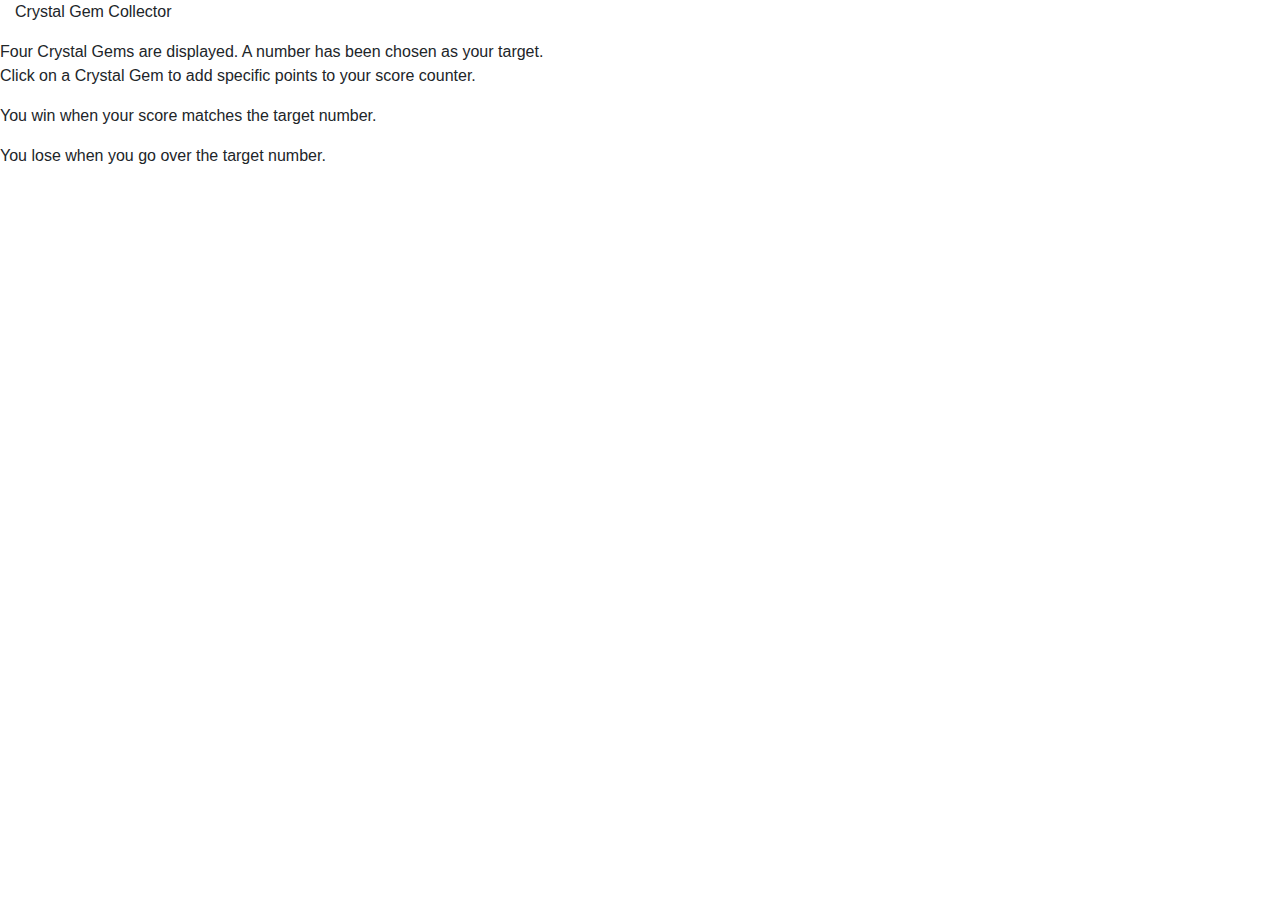
==== index.html @ 63d9b198 "basic html and instructions added" ====
<!DOCTYPE html>
<html lang="en-US">

<head>
    <meta charset="utf-8" name="viewport" content="width=device-width">
    </meta>
    <link rel="stylesheet" type="text/css" href="assets/css/reset.css" />
    <link rel="stylesheet" type="text/css" href="assets/css/style.css" />
    <link href="https://fonts.googleapis.com/css?family=Aclonica&display=swap" rel="stylesheet">
    <link rel="stylesheet" href="https://stackpath.bootstrapcdn.com/bootstrap/4.3.1/css/bootstrap.min.css"
        integrity="sha384-ggOyR0iXCbMQv3Xipma34MD+dH/1fQ784/j6cY/iJTQUOhcWr7x9JvoRxT2MZw1T" crossorigin="anonymous">
        <meta charset="utf-8">
        <meta http-equiv="X-UA-Compatible" content="IE=edge">

        <title>Crystals Collector Game</title>

        <div class="wrapper">
            <div class="container-fluid">Crystal Gem Collector</div>
        </div>
        <div class="wrapper" id="instructions">
            <p></p>Four Crystal Gems are displayed. A number has been chosen as your target. 
            <p>Click on a Crystal Gem to add specific points to your score counter. </p>
            <p>You win when your score matches the target number.</p> 
            <p>You lose when you go over the target number.</p>
        </div>
    </head>
    <body>
       
        
        <script src="assets/javascript/game.js"></script>
    </body>
</html>
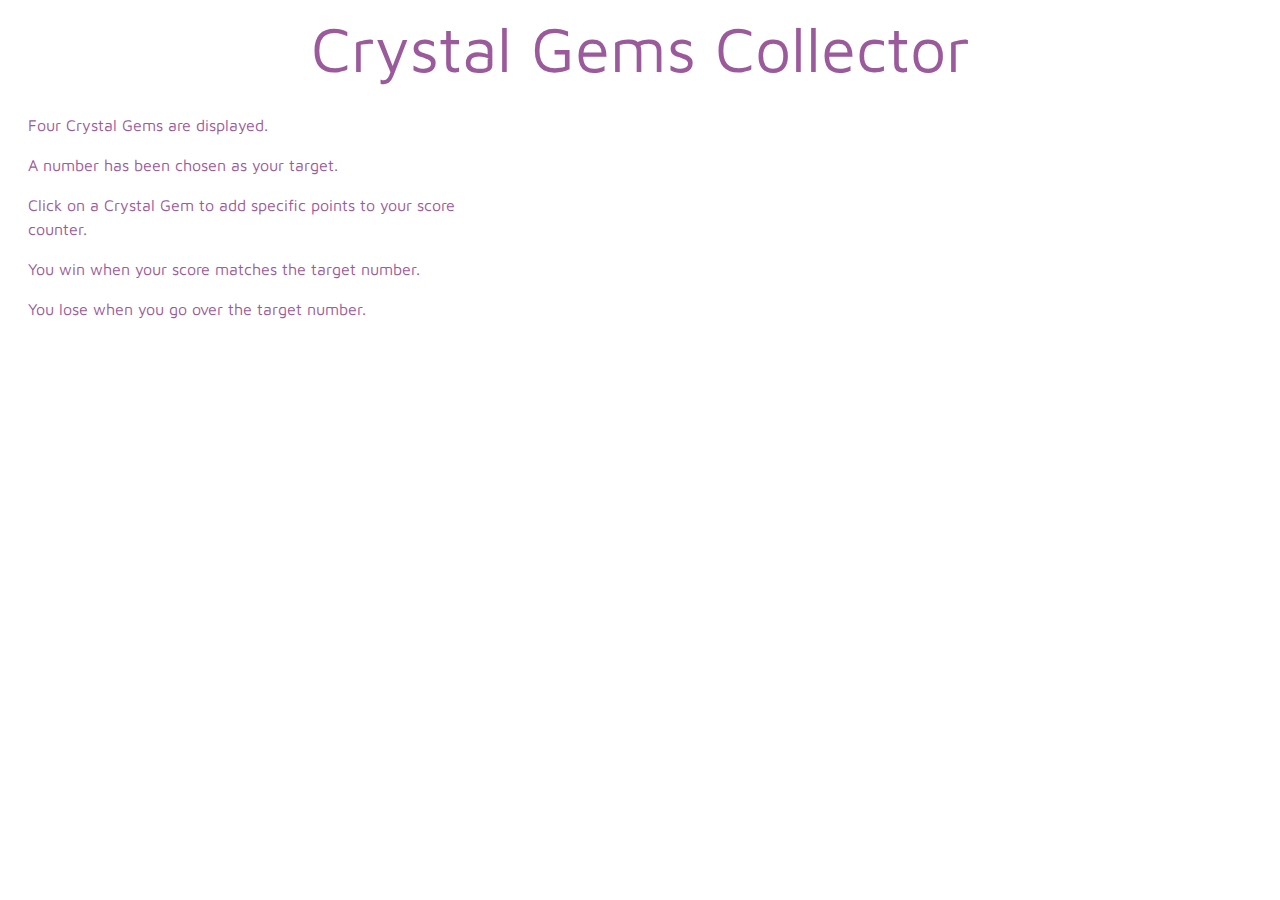
==== commit 4e2b8546: "css draft style" ====
--- a/index.html
+++ b/index.html
@@ -6,25 +6,25 @@
     </meta>
     <link rel="stylesheet" type="text/css" href="assets/css/reset.css" />
     <link rel="stylesheet" type="text/css" href="assets/css/style.css" />
-    <link href="https://fonts.googleapis.com/css?family=Aclonica&display=swap" rel="stylesheet">
+    <link href="https://fonts.googleapis.com/css?family=Maven+Pro:900&display=swap" rel="stylesheet">
     <link rel="stylesheet" href="https://stackpath.bootstrapcdn.com/bootstrap/4.3.1/css/bootstrap.min.css"
         integrity="sha384-ggOyR0iXCbMQv3Xipma34MD+dH/1fQ784/j6cY/iJTQUOhcWr7x9JvoRxT2MZw1T" crossorigin="anonymous">
         <meta charset="utf-8">
         <meta http-equiv="X-UA-Compatible" content="IE=edge">
-
+    </head>
+    <body>
         <title>Crystals Collector Game</title>
 
-        <div class="wrapper">
-            <div class="container-fluid">Crystal Gem Collector</div>
+        <div class="container">
+            <div class="container-fluid">Crystal Gems Collector</div>
         </div>
-        <div class="wrapper" id="instructions">
-            <p></p>Four Crystal Gems are displayed. A number has been chosen as your target. 
+        <div class="container" id="instructions">
+            <p>Four Crystal Gems are displayed.</p>
+            <p>A number has been chosen as your target.<p>
             <p>Click on a Crystal Gem to add specific points to your score counter. </p>
             <p>You win when your score matches the target number.</p> 
             <p>You lose when you go over the target number.</p>
         </div>
-    </head>
-    <body>
        
         
         <script src="assets/javascript/game.js"></script>
--- a/assets/css/style.css
+++ b/assets/css/style.css
@@ -0,0 +1,29 @@
+body {
+    background-image: url('https://wallpaperaccess.com/full/629374.jpg');
+    background-size: 100%;
+    background-repeat: no-repeat;
+    background-position: center;
+    background-attachment: fixed;
+    background-color: rgb(0, 0, 0);
+    font-family: 'Maven Pro', sans-serif;
+    font-size: 24px;
+}
+.container-fluid {
+    font-family: 'Maven Pro', sans-serif;
+    font-size: 4rem;
+    width:100%;
+    height:100px;
+    float: left;
+    text-align: center;
+    color: rgb(155, 90, 155);;
+}
+#instructions {
+    font-family: 'Maven Pro', sans-serif;
+    font-size: 1rem;
+    width:40%;
+    float: left;
+    text-align: left;
+    color: rgb(155, 90, 155);
+    margin: 1%;
+
+}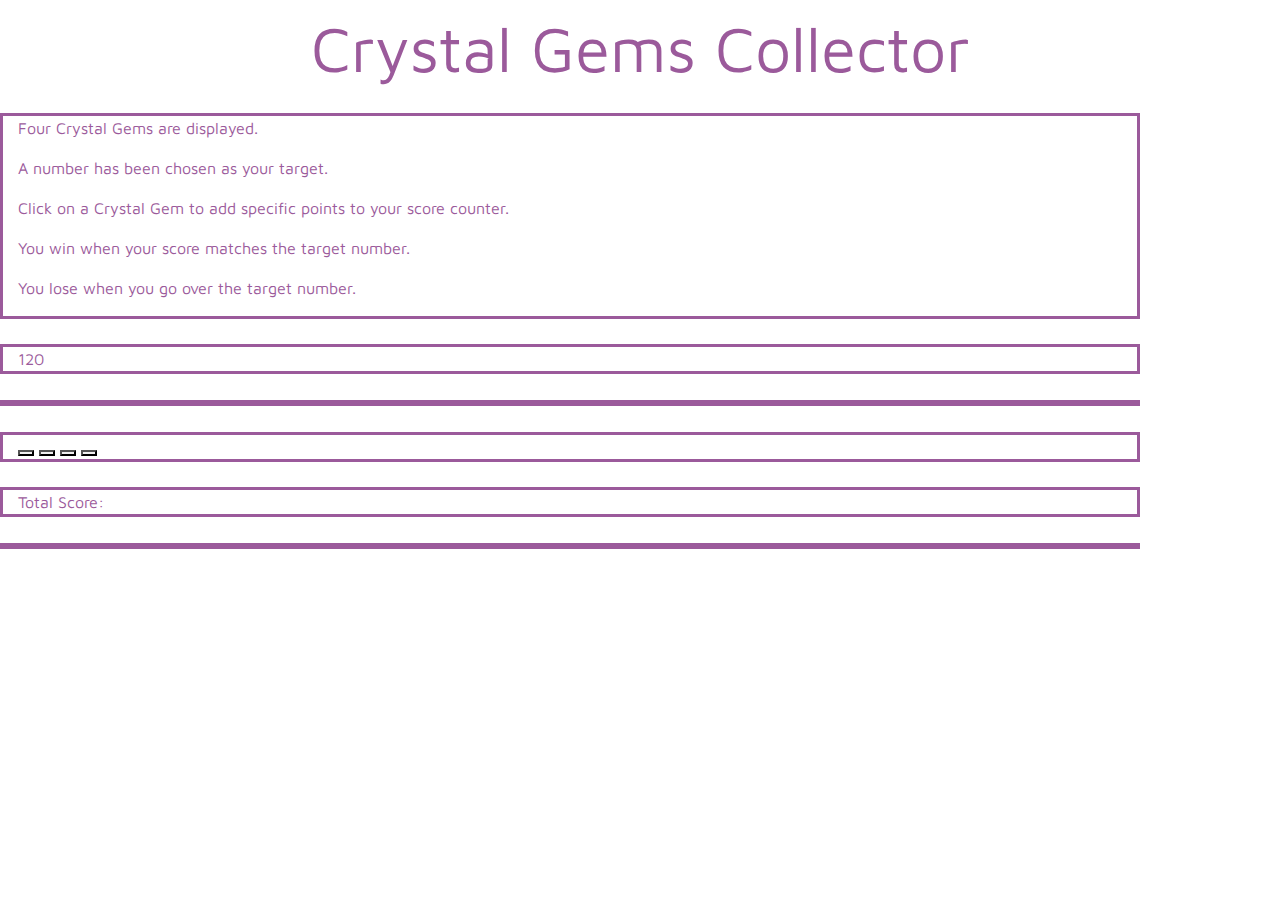
==== commit dca5a451: "javascript begun, css buttons styled" ====
--- a/index.html
+++ b/index.html
@@ -15,9 +15,7 @@
     <body>
         <title>Crystals Collector Game</title>
 
-        <div class="container">
-            <div class="container-fluid">Crystal Gems Collector</div>
-        </div>
+        <div class="header">Crystal Gems Collector</div>
         <div class="container" id="instructions">
             <p>Four Crystal Gems are displayed.</p>
             <p>A number has been chosen as your target.<p>
@@ -25,7 +23,16 @@
             <p>You win when your score matches the target number.</p> 
             <p>You lose when you go over the target number.</p>
         </div>
-       
+        <div class="container" id="randomNumber"></div>
+        <div class="container" id="winsLosses"></div>
+        <div class="container" id="crystals">
+            <button id="amethyst" src="assets/images/amethyst.png"></button>
+            <button id="garnet" src="assets/images/garnet.jpeg"></button>
+            <button id="pearl" src="assets/images/pearl.jpeg"></button>
+            <button id="steven" src="assets/images/steven.jpeg"></button>
+        </div>
+        <div class="container" id="totalScore">Total Score:</div>
+        <div class="container" id="scoreNumber"></div>
         
         <script src="assets/javascript/game.js"></script>
     </body>
--- a/assets/css/style.css
+++ b/assets/css/style.css
@@ -5,25 +5,41 @@
     background-position: center;
     background-attachment: fixed;
     background-color: rgb(0, 0, 0);
-    font-family: 'Maven Pro', sans-serif;
-    font-size: 24px;
 }
-.container-fluid {
+.header {
     font-family: 'Maven Pro', sans-serif;
     font-size: 4rem;
-    width:100%;
-    height:100px;
+    width: 100%;
+    height: 100px;
     float: left;
     text-align: center;
+    justify-content: center;
     color: rgb(155, 90, 155);;
 }
-#instructions {
+.container {
     font-family: 'Maven Pro', sans-serif;
     font-size: 1rem;
-    width:40%;
+    width: auto;
+    height: auto;
     float: left;
     text-align: left;
     color: rgb(155, 90, 155);
     margin: 1%;
+    border: solid;
+    border-width: 3px;
+}
+#button {
+    float: left;
+    border-style: ridge;
+    border: rgb(155, 90, 155);
+    border-width: 3px;
+    height: 40px;
+}
 
-}+
+
+    /*  <div class="container" id="randomNumber"></div>
+        <div class="container" id="winsLosses"></div>
+        <div class="container" id="crystals"></div>
+        <div class="container" id="totalScore">Total Score:</div>
+        <div class="container" id="scoreNumber"></div> */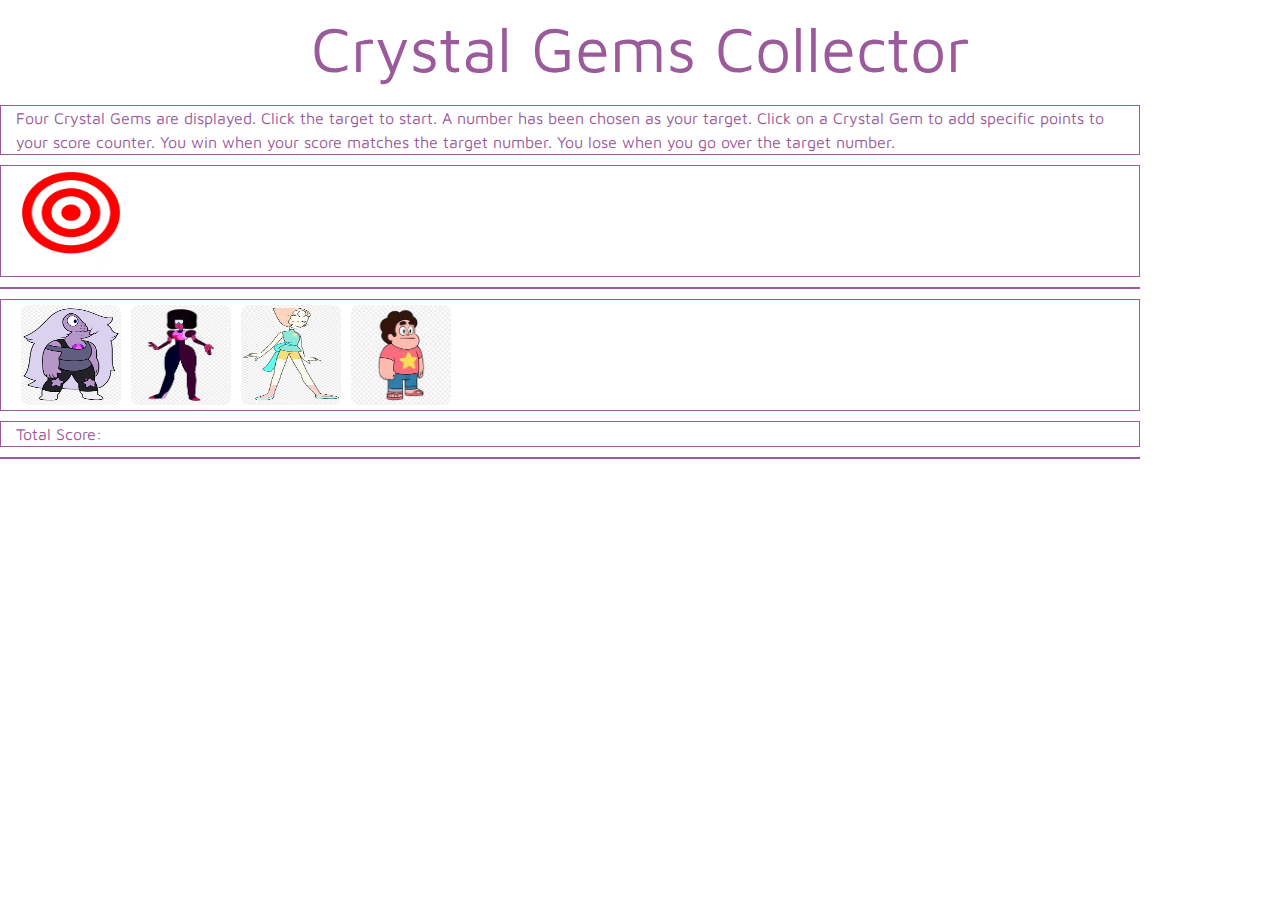
==== commit 908c7782: "css styling, js onclicks" ====
--- a/index.html
+++ b/index.html
@@ -9,31 +9,36 @@
     <link href="https://fonts.googleapis.com/css?family=Maven+Pro:900&display=swap" rel="stylesheet">
     <link rel="stylesheet" href="https://stackpath.bootstrapcdn.com/bootstrap/4.3.1/css/bootstrap.min.css"
         integrity="sha384-ggOyR0iXCbMQv3Xipma34MD+dH/1fQ784/j6cY/iJTQUOhcWr7x9JvoRxT2MZw1T" crossorigin="anonymous">
-        <meta charset="utf-8">
-        <meta http-equiv="X-UA-Compatible" content="IE=edge">
-    </head>
-    <body>
-        <title>Crystals Collector Game</title>
+    <meta charset="utf-8">
+    <meta http-equiv="X-UA-Compatible" content="IE=edge">
+</head>
 
-        <div class="header">Crystal Gems Collector</div>
-        <div class="container" id="instructions">
-            <p>Four Crystal Gems are displayed.</p>
-            <p>A number has been chosen as your target.<p>
-            <p>Click on a Crystal Gem to add specific points to your score counter. </p>
-            <p>You win when your score matches the target number.</p> 
-            <p>You lose when you go over the target number.</p>
+<body>
+    <title>Crystals Collector Game</title>
+
+    <div class="header">Crystal Gems Collector</div>
+    <div class="container" id="instructions">
+        Four Crystal Gems are displayed. Click the target to start.
+        A number has been chosen as your target.
+        Click on a Crystal Gem to add specific points to your score counter.
+        You win when your score matches the target number.
+        You lose when you go over the target number.
+    </div>
+    <div class="container" id="randomNumber">
+        <input class="image" type="image" id="target" src="assets/images/target.png">
         </div>
-        <div class="container" id="randomNumber"></div>
-        <div class="container" id="winsLosses"></div>
-        <div class="container" id="crystals">
-            <button id="amethyst" src="assets/images/amethyst.png"></button>
-            <button id="garnet" src="assets/images/garnet.jpeg"></button>
-            <button id="pearl" src="assets/images/pearl.jpeg"></button>
-            <button id="steven" src="assets/images/steven.jpeg"></button>
-        </div>
-        <div class="container" id="totalScore">Total Score:</div>
-        <div class="container" id="scoreNumber"></div>
-        
-        <script src="assets/javascript/game.js"></script>
-    </body>
+    </div>
+    <div class="container" id="winsLosses"></div>
+    <div class="container" id="crystals">
+        <input class="image" type="image" id="amethyst" src="assets/images/amethyst.png"></input>
+        <input class="image" type="image" id="garnet" src="assets/images/garnet.jpeg"></input>
+        <input class="image" type="image" id="pearl" src="assets/images/pearl.jpeg"></input>
+        <input class="image" type="image" id="steven" src="assets/images/steven.jpeg"></input>
+    </div>
+    <div class="container" id="totalScore">Total Score:</div>
+    <div class="container" id="scoreNumber"></div>
+
+    <script src="assets/javascript/game.js"></script>
+</body>
+
 </html>--- a/assets/css/style.css
+++ b/assets/css/style.css
@@ -1,3 +1,6 @@
+* {
+    box-sizing: border-box;
+}
 body {
     background-image: url('https://wallpaperaccess.com/full/629374.jpg');
     background-size: 100%;
@@ -19,27 +22,52 @@
 .container {
     font-family: 'Maven Pro', sans-serif;
     font-size: 1rem;
-    width: auto;
-    height: auto;
     float: left;
     text-align: left;
     color: rgb(155, 90, 155);
-    margin: 1%;
+    margin: 5px;
     border: solid;
-    border-width: 3px;
+    border-width: 1px;
+    height: auto;
+    width: auto;
 }
-#button {
+#target {
     float: left;
-    border-style: ridge;
-    border: rgb(155, 90, 155);
-    border-width: 3px;
-    height: 40px;
+    cursor:pointer;
+    border:none;
+    border-radius: 8px;
+    margin: 5px;
+}
+#amethyst {
+    float: left;
+    cursor:pointer;
+    border:none;
+    border-radius: 8px;
+    margin: 5px;
+}
+#garnet {
+    float: left;
+    cursor:pointer;
+    border:none;
+    border-radius: 8px;
+    margin: 5px;
+}
+#pearl {
+    float: left;
+    cursor:pointer;
+    border:none;
+    border-radius: 8px;
+    margin: 5px;
+}
+#steven {
+    float: left;
+    cursor:pointer;
+    border:none;
+    border-radius: 8px;
+    margin: 5px;
+}
+.image {
+    width: 100px;
+    height: 100px;
 }
 
-
-
-    /*  <div class="container" id="randomNumber"></div>
-        <div class="container" id="winsLosses"></div>
-        <div class="container" id="crystals"></div>
-        <div class="container" id="totalScore">Total Score:</div>
-        <div class="container" id="scoreNumber"></div> */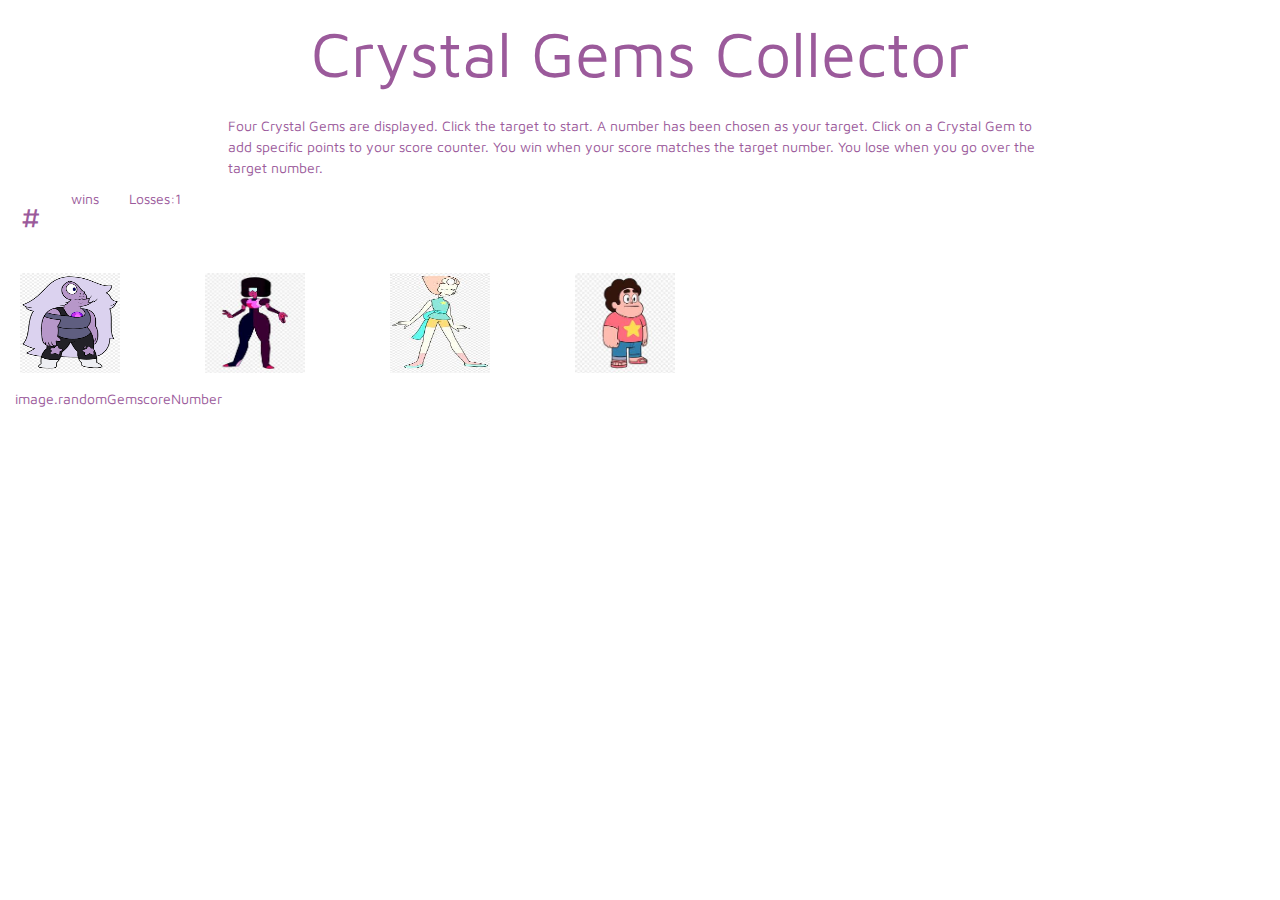
==== commit 73ce3fad: "layout is good, nothing functioning" ====
--- a/index.html
+++ b/index.html
@@ -3,42 +3,96 @@
 
 <head>
     <meta charset="utf-8" name="viewport" content="width=device-width">
+    <meta http-equiv="X-UA-Compatible" content="IE=edge">
     </meta>
     <link rel="stylesheet" type="text/css" href="assets/css/reset.css" />
     <link rel="stylesheet" type="text/css" href="assets/css/style.css" />
+    <script src="https://ajax.googleapis.com/ajax/libs/jquery/3.4.1/jquery.min.js"></script>
     <link href="https://fonts.googleapis.com/css?family=Maven+Pro:900&display=swap" rel="stylesheet">
     <link rel="stylesheet" href="https://stackpath.bootstrapcdn.com/bootstrap/4.3.1/css/bootstrap.min.css"
         integrity="sha384-ggOyR0iXCbMQv3Xipma34MD+dH/1fQ784/j6cY/iJTQUOhcWr7x9JvoRxT2MZw1T" crossorigin="anonymous">
-    <meta charset="utf-8">
-    <meta http-equiv="X-UA-Compatible" content="IE=edge">
+    
 </head>
 
 <body>
     <title>Crystals Collector Game</title>
 
-    <div class="header">Crystal Gems Collector</div>
-    <div class="container" id="instructions">
-        Four Crystal Gems are displayed. Click the target to start.
-        A number has been chosen as your target.
-        Click on a Crystal Gem to add specific points to your score counter.
-        You win when your score matches the target number.
-        You lose when you go over the target number.
-    </div>
-    <div class="container" id="randomNumber">
-        <input class="image" type="image" id="target" src="assets/images/target.png">
+    <div class="header">
+        <div class="container-fluid" id="header">Crystal Gems Collector
         </div>
     </div>
-    <div class="container" id="winsLosses"></div>
-    <div class="container" id="crystals">
-        <input class="image" type="image" id="amethyst" src="assets/images/amethyst.png"></input>
-        <input class="image" type="image" id="garnet" src="assets/images/garnet.jpeg"></input>
-        <input class="image" type="image" id="pearl" src="assets/images/pearl.jpeg"></input>
-        <input class="image" type="image" id="steven" src="assets/images/steven.jpeg"></input>
+
+    <div class="container-fluid" id="instructions">
+        <div class="row justify-content-md-center">
+            <div class="col-2">
+            </div>
+            <div class="col-8">
+                Four Crystal Gems are displayed. Click the target to start.
+                A number has been chosen as your target.
+                Click on a Crystal Gem to add specific points to your score counter.
+                You win when your score matches the target number.
+                You lose when you go over the target number.
+            </div>
+            <div class="col-2">
+            </div>
+        </div>
     </div>
-    <div class="container" id="totalScore">Total Score:</div>
-    <div class="container" id="scoreNumber"></div>
 
-    <script src="assets/javascript/game.js"></script>
+    <div class="container-fluid" id="randomNumber">
+        <div class="row justify-content-md-center">
+            <div class="col-sm">
+                <p id="randomTarget">#</p>
+            </div>
+            <div class="col-sm">
+                <p id="wins">wins</p>
+            </div>
+            <div class="col-sm">
+                <p id="losses">losses</p>
+            </div>
+        </div>
+    </div>
+
+    <div class="container-fluid" id="crystals">
+    <div class="row justify-content-md-center">
+            <div class="col-sm">
+                <input type="image" src="assets/images/amethyst.png" class="image" id="amethyst" />
+            </div>
+            <div class="col-sm"> 
+                <input type="image" src="assets/images/garnet.jpeg" class="image" id="garnet" />
+            </div>   
+            <div class="col-sm">
+                <input type="image" src="assets/images/pearl.jpeg" class="image" id="pearl" />
+            </div>
+            <div class="col-sm">
+                <input type="image" src="assets/images/steven.jpeg" class="image" id="steven" />
+            </div>
+            </div>
+          </div>
+
+    <div class="container-fluid" id="totalScore">
+        <div class="row align-items-center">
+            <div class="col-lg">
+                Total Score:
+            </div>
+            <div class="col-lg">
+            </div>
+            <div class="col-lg">
+            </div>
+        </div>
+        <div class="row align-items-center">
+                <div class="col-lg" id="scoreNumber">scoreNumber
+                </div>
+                <div class="col-lg">
+                </div>
+                <div class="col-lg">
+                </div>
+            </div>
+    </div>
+
+    <div class="container-fluid" id="scoreNumber"></div>
+
+    <script src="assets/javascript/game.js" src="https://ajax.googleapis.com/ajax/libs/jquery/3.4.1/jquery.min.js">
+</script>
 </body>
 
 </html>--- a/assets/css/style.css
+++ b/assets/css/style.css
@@ -9,7 +9,10 @@
     background-attachment: fixed;
     background-color: rgb(0, 0, 0);
 }
-.header {
+.row {
+    grid-template-rows: max-content;
+}
+#header {
     font-family: 'Maven Pro', sans-serif;
     font-size: 4rem;
     width: 100%;
@@ -19,55 +22,35 @@
     justify-content: center;
     color: rgb(155, 90, 155);;
 }
-.container {
+.container-fluid {
     font-family: 'Maven Pro', sans-serif;
-    font-size: 1rem;
+    font-size: 14px;
     float: left;
     text-align: left;
     color: rgb(155, 90, 155);
     margin: 5px;
-    border: solid;
-    border-width: 1px;
-    height: auto;
-    width: auto;
+    display: inline-flex;
+    flex-direction: row;
 }
-#target {
+#randomNumber {
     float: left;
     cursor:pointer;
-    border:none;
-    border-radius: 8px;
-    margin: 5px;
-}
-#amethyst {
-    float: left;
-    cursor:pointer;
-    border:none;
-    border-radius: 8px;
-    margin: 5px;
-}
-#garnet {
-    float: left;
-    cursor:pointer;
-    border:none;
-    border-radius: 8px;
-    margin: 5px;
-}
-#pearl {
-    float: left;
-    cursor:pointer;
-    border:none;
-    border-radius: 8px;
-    margin: 5px;
-}
-#steven {
-    float: left;
-    cursor:pointer;
-    border:none;
-    border-radius: 8px;
+    width:auto;
     margin: 5px;
 }
 .image {
     width: 100px;
     height: 100px;
+    float: left;
+    cursor:pointer;
+    border:none;
+    margin: 5px;
+}
+#crystals {
+    display:grid;
+    grid-template-columns: auto auto auto auto; 
+}
+#randomTarget {
+    font-size: 36px;
 }
 
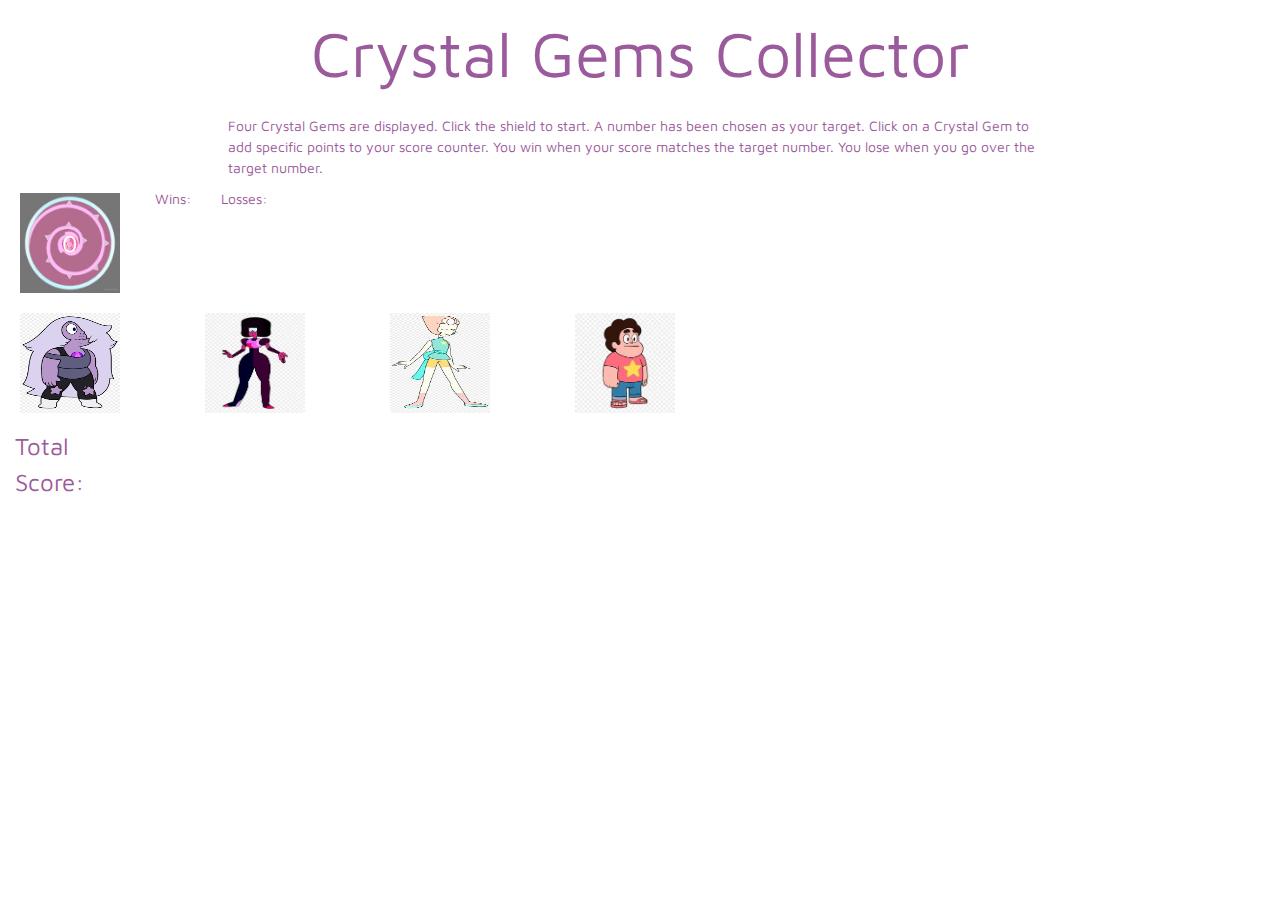
==== commit 3807ea87: "game completed" ====
--- a/index.html
+++ b/index.html
@@ -27,7 +27,7 @@
             <div class="col-2">
             </div>
             <div class="col-8">
-                Four Crystal Gems are displayed. Click the target to start.
+                Four Crystal Gems are displayed. Click the shield to start.
                 A number has been chosen as your target.
                 Click on a Crystal Gem to add specific points to your score counter.
                 You win when your score matches the target number.
@@ -41,13 +41,14 @@
     <div class="container-fluid" id="randomNumber">
         <div class="row justify-content-md-center">
             <div class="col-sm">
-                <p id="randomTarget">#</p>
+                <input type="image" src="assets/images/shield.jpeg" class="image" id="shield" />
+                    <div id="target"></div>
             </div>
             <div class="col-sm">
-                <p id="wins">wins</p>
+                <p id="wins">Wins:</p>
             </div>
             <div class="col-sm">
-                <p id="losses">losses</p>
+                <p id="losses">Losses:</p>
             </div>
         </div>
     </div>
@@ -80,7 +81,7 @@
             </div>
         </div>
         <div class="row align-items-center">
-                <div class="col-lg" id="scoreNumber">scoreNumber
+                <div class="col-lg" id="scoreNumber">
                 </div>
                 <div class="col-lg">
                 </div>
--- a/assets/css/style.css
+++ b/assets/css/style.css
@@ -32,12 +32,6 @@
     display: inline-flex;
     flex-direction: row;
 }
-#randomNumber {
-    float: left;
-    cursor:pointer;
-    width:auto;
-    margin: 5px;
-}
 .image {
     width: 100px;
     height: 100px;
@@ -50,7 +44,16 @@
     display:grid;
     grid-template-columns: auto auto auto auto; 
 }
-#randomTarget {
-    font-size: 36px;
+#randomTarget,
+#target {
+    font-size: 24px;
+    color: rgb(255, 255, 255);
+    position: absolute;
+    top: 50%;
+    left: 50%;
+    transform: translate(-50%, -50%);
+}
+#totalScore {
+    font-size: 24px;
 }
 
